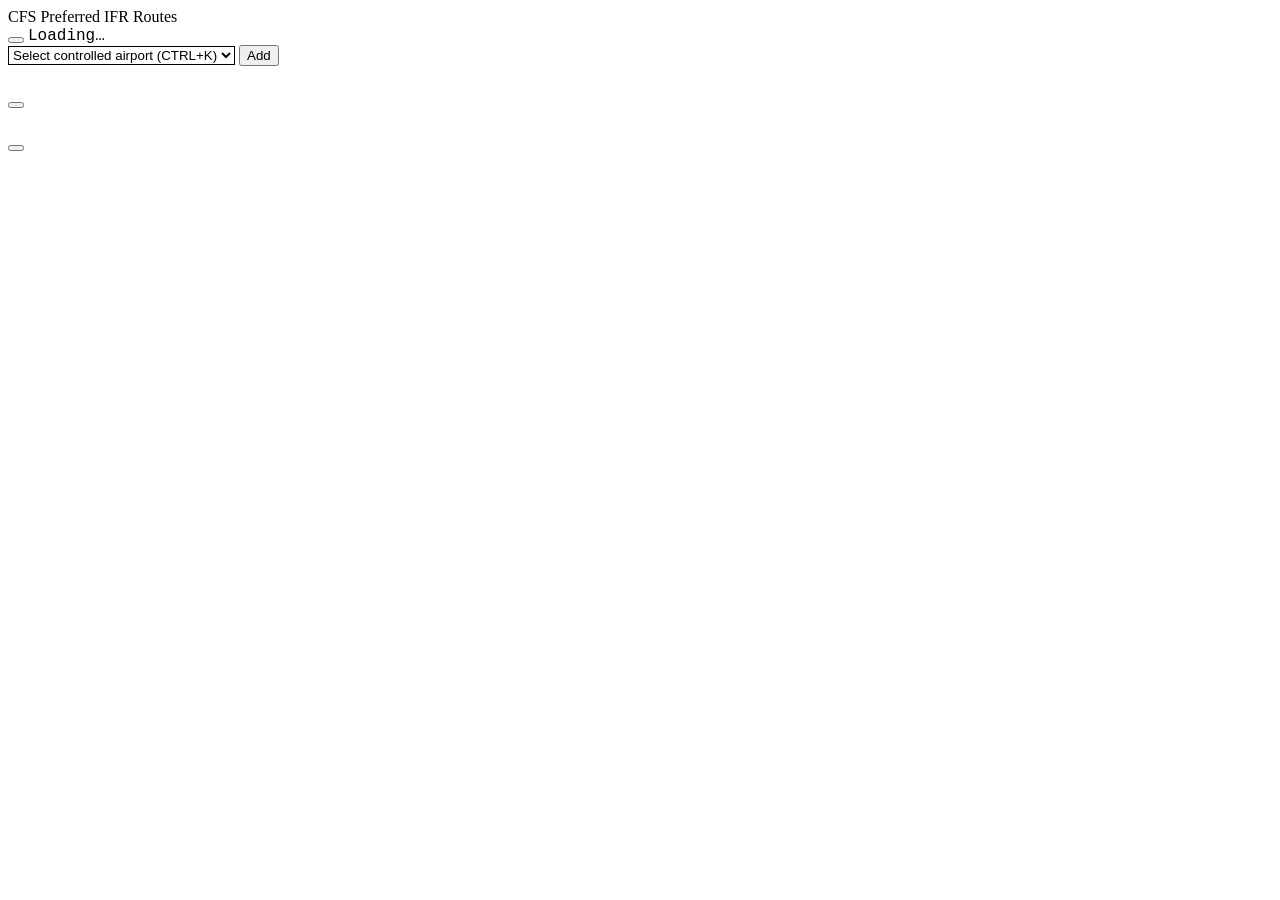
==== cfs_routes/web/templates/index.html @ 538c7cf9 "feat: add reusable help modal and general help modal" ====
<!DOCTYPE html>
<html lang="en" data-bs-theme="dark">
<head>
  <meta charset="UTF-8">
  <meta name="viewport" content="width=device-width, initial-scale=1.0">
  <title>CFS Preferred IFR Routes</title>
  <link rel="stylesheet" href="/static/vendor/bootstrap/bootstrap.min.css">
  <link rel="stylesheet" href="/static/vendor/bootstrap-icons/bootstrap-icons.min.css">
  <link rel="stylesheet" href="/static/vendor/choices/choices.min.css">
  <style>
    .font-mono { font-family: "JetBrains Mono", "Fira Mono", "Courier New", monospace; }
    .from-label { min-width: 52px; }
    .route-proc { font-size: 0.7rem; font-weight: 700; letter-spacing: .04em; padding: 0.15em 0.55em; border-radius: 999px; vertical-align: middle; }
    .route-lim { font-size: 0.75rem; }

    /* Site-wide inputs */
    input:not([type="submit"]):not([type="button"]):not([type="reset"]),
    textarea, select {
      background-color: var(--bs-secondary-bg) !important;
      color: var(--bs-body-color) !important;
      border-color: var(--bs-border-color) !important;
    }
    input::placeholder, textarea::placeholder { color: var(--bs-secondary-color) !important; }

    /* Choices.js — theme via CSS custom properties */
    :root {
      --choices-bg-color: var(--bs-secondary-bg);
      --choices-bg-color-dropdown: var(--bs-secondary-bg);
      --choices-keyline-color: var(--bs-border-color);
      --choices-text-color: var(--bs-body-color);
      --choices-item-color: var(--bs-body-color);
      --choices-highlighted-color: var(--bs-primary);
    }

    /* Choices.js — layout + sizing to match btn-sm */
    .choices { display: block; width: 300px; margin-bottom: 0 !important; }
    .choices__inner {
      font-size: 0.875rem !important;
      padding: 0.1rem 0.5rem !important;
      min-height: unset !important;
      line-height: 1.5 !important;
    }

    /* Choices.js — dropdown */
    .choices__list--dropdown,
    .choices__list[aria-expanded] { font-size: 0.875rem !important; }
    .choices__input::placeholder { color: var(--bs-secondary-color) !important; }
    .choices__list--dropdown .choices__item--selectable.is-highlighted,
    .choices__list[aria-expanded] .choices__item--selectable.is-highlighted { color: #fff !important; }
    .choices__list--single .choices__item,
    .choices__list--dropdown .choices__item,
    .choices__list[aria-expanded] .choices__item {
      overflow: hidden;
      white-space: nowrap;
      text-overflow: ellipsis;
    }
    .choices__list--dropdown .choices__group .choices__heading,
    .choices__list[aria-expanded] .choices__group .choices__heading {
      color: var(--bs-secondary-color);
      font-size: 0.7rem;
      letter-spacing: .06em;
      text-transform: uppercase;
    }

    /* Help modal — kbd keys styled for dark theme */
    #help-modal-body kbd {
      background-color: var(--bs-secondary-bg);
      color: var(--bs-body-color);
      border: 1px solid var(--bs-border-color);
      border-bottom-width: 2px;
      border-radius: 3px;
      box-shadow: none;
      font-size: 0.8em;
      padding: 0.1em 0.45em;
    }
  </style>
</head>
<body>

<nav class="navbar bg-body-secondary border-bottom">
  <div class="container-fluid">
    <span class="navbar-brand mb-0 fw-semibold">CFS Preferred IFR Routes</span>
    <div class="d-flex align-items-center gap-2">
      <button class="btn btn-sm btn-outline-secondary"
              data-help-topic="help"
              data-help-title="Help"
              aria-label="Help">
        <i class="bi bi-book-fill"></i>
      </button>
      <span class="badge text-bg-secondary font-mono" id="cycle-badge">Loading…</span>
    </div>
  </div>
</nav>

<main class="container-fluid py-3">
  <div class="d-flex align-items-center gap-2 mb-3">
    <select id="from-select">
      <option value="">Select controlled airport (CTRL+K)</option>
    </select>
    <button class="btn btn-primary btn-sm" id="add-row-btn">
      <i class="bi bi-plus-lg"></i> Add
    </button>
  </div>

  <div id="rows-container"></div>
</main>

<!-- Help modal -->
<div class="modal fade" id="help-modal" tabindex="-1" aria-labelledby="help-modal-title" aria-hidden="true">
  <div class="modal-dialog modal-dialog-scrollable modal-lg">
    <div class="modal-content">
      <div class="modal-header">
        <h6 class="modal-title font-mono mb-0" id="help-modal-title"></h6>
        <button type="button" class="btn-close" data-bs-dismiss="modal" aria-label="Close"></button>
      </div>
      <div class="modal-body" id="help-modal-body"></div>
    </div>
  </div>
</div>

<!-- Route modal -->
<div class="modal fade" id="route-modal" tabindex="-1" aria-labelledby="modal-title" aria-hidden="true">
  <div class="modal-dialog modal-dialog-scrollable modal-lg">
    <div class="modal-content">
      <div class="modal-header">
        <h6 class="modal-title font-mono mb-0" id="modal-title"></h6>
        <button type="button" class="btn-close" data-bs-dismiss="modal" aria-label="Close"></button>
      </div>
      <div class="modal-body" id="modal-body"></div>
    </div>
  </div>
</div>

<script src="/static/vendor/bootstrap/bootstrap.bundle.min.js"></script>
<script src="/static/vendor/choices/choices.min.js"></script>
<script src="/static/js/shortcuts.js"></script>
<script src="/static/js/help.js"></script>
<script>
// ─────────────────────────────────────────────────────────
// State
// ─────────────────────────────────────────────────────────
let bsModal = null;
let fromChoices = null;
let rows = [];
let nextRowId = 1;

// ─────────────────────────────────────────────────────────
// Boot
// ─────────────────────────────────────────────────────────
async function boot() {
  bsModal = new bootstrap.Modal(document.getElementById('route-modal'));
  HelpModal.init();
  await Promise.all([loadCycle(), loadAirports()]);
}

async function loadCycle() {
  try {
    const res = await fetch('/api/cycles');
    if (!res.ok) throw new Error(res.status);
    const cycles = await res.json();
    const parsed = cycles.find(c => c.status === 'parsed');
    if (parsed) {
      const eff = new Date(parsed.effective).toLocaleDateString('en-CA', { month: 'short', day: 'numeric' });
      document.getElementById('cycle-badge').textContent = `Cycle ${parsed.ident} · eff. ${eff}`;
    } else {
      document.getElementById('cycle-badge').textContent = 'No cycle available';
    }
  } catch {
    document.getElementById('cycle-badge').textContent = 'Error loading cycle';
  }
}

async function loadAirports() {
  const sel = document.getElementById('from-select');
  try {
    const res = await fetch('/api/airports');
    if (!res.ok) throw new Error(res.status);
    const data = await res.json();

    const firNames = {
      CZVR: 'Vancouver FIR',
      CZEG: 'Edmonton FIR',
      CZWG: 'Winnipeg FIR',
      CZYZ: 'Toronto FIR',
      CZUL: 'Montreal FIR',
      CZQM: 'Moncton FIR',
      CZQX: 'Gander FIR',
    };

    Object.entries(data.firs).sort().forEach(([fir, airports]) => {
      const grp = document.createElement('optgroup');
      grp.label = firNames[fir] || fir;
      airports.forEach(ap => {
        const opt = document.createElement('option');
        opt.value = ap.icao;
        opt.textContent = `${ap.icao} — ${ap.name}`;
        grp.appendChild(opt);
      });
      sel.appendChild(grp);
    });

    fromChoices = new Choices(sel, {
      searchEnabled: true,
      searchPlaceholderValue: 'Search airports…',
      shouldSort: false,
      itemSelectText: '',
    });

    fromChoices.input.element.addEventListener('keydown', (e) => {
      if (e.key === 'Enter') {
        setTimeout(() => document.getElementById('add-row-btn').click(), 0);
      }
    });
  } catch (e) {
    console.error('Failed to load airports', e);
  }
}

// ─────────────────────────────────────────────────────────
// Row management
// ─────────────────────────────────────────────────────────
document.getElementById('add-row-btn').addEventListener('click', () => {
  const sel = document.getElementById('from-select');
  const icao = sel.value;
  if (!icao) return;

  const id = nextRowId++;
  rows.push({ id, from: icao, to: '' });
  renderRows();
});

function renderRows() {
  const container = document.getElementById('rows-container');
  container.innerHTML = '';

  rows.forEach(row => {
    const card = document.createElement('div');
    card.className = 'card mb-2';
    card.dataset.id = row.id;

    const body = document.createElement('div');
    body.className = 'card-body py-2 px-3 d-flex align-items-center gap-2 flex-wrap';

    const fromLabel = document.createElement('span');
    fromLabel.className = 'from-label font-mono fw-bold text-primary';
    fromLabel.textContent = row.from;

    const arrow = document.createElement('i');
    arrow.className = 'bi bi-arrow-right text-secondary';

    const toInput = document.createElement('input');
    toInput.type = 'text';
    toInput.className = 'form-control form-control-sm';
    toInput.style.width = '130px';
    toInput.placeholder = 'CYYC or NE';
    toInput.value = row.to;
    toInput.autocomplete = 'off';
    toInput.spellcheck = false;
    toInput.addEventListener('input', e => { row.to = e.target.value.trim().toUpperCase(); });
    toInput.addEventListener('keydown', e => {
      if (e.key === 'Enter') { doSearch(row); return; }
      if (e.key === 'ArrowDown' || e.key === 'ArrowUp') {
        e.preventDefault();
        const inputs = Array.from(document.querySelectorAll('#rows-container input[type="text"]'));
        const next = inputs[inputs.indexOf(e.target) + (e.key === 'ArrowDown' ? 1 : -1)];
        if (next) next.focus();
      }
    });

    const searchBtn = document.createElement('button');
    searchBtn.className = 'btn btn-sm btn-outline-secondary';
    searchBtn.title = 'Search';
    searchBtn.innerHTML = '<i class="bi bi-search"></i>';
    searchBtn.addEventListener('click', () => doSearch(row));

    const removeBtn = document.createElement('button');
    removeBtn.className = 'btn btn-sm btn-outline-danger';
    removeBtn.title = 'Remove';
    removeBtn.innerHTML = '<i class="bi bi-x-lg"></i>';
    removeBtn.addEventListener('click', () => {
      rows = rows.filter(r => r.id !== row.id);
      renderRows();
    });

    body.append(fromLabel, arrow, toInput, searchBtn, removeBtn);
    card.appendChild(body);
    container.appendChild(card);

    if (row.to === '') toInput.focus();
  });
}

// ─────────────────────────────────────────────────────────
// Search
// ─────────────────────────────────────────────────────────
const CARDINALS = new Set(['N', 'S', 'E', 'W', 'NE', 'NW', 'SE', 'SW']);

async function doSearch(row) {
  const from = row.from;
  const to = (row.to || '').trim().toUpperCase();
  if (!to) return;

  openModal(`${from} → ${to}`, '<p class="text-secondary small"><span class="spinner-border spinner-border-sm me-1"></span>Loading…</p>');

  try {
    const url = CARDINALS.has(to)
      ? `/api/routes?from=${encodeURIComponent(from)}&direction=${encodeURIComponent(to)}`
      : `/api/routes?from=${encodeURIComponent(from)}&to=${encodeURIComponent(to)}`;

    const res = await fetch(url);
    if (!res.ok) {
      const err = await res.json().catch(() => ({ detail: res.statusText }));
      openModal(`${from} → ${to}`, `<p class="text-danger small">${escHtml(err.detail || 'API error')}</p>`);
      return;
    }

    renderResults(from, to, await res.json());
  } catch (e) {
    openModal(`${from} → ${to}`, `<p class="text-danger small">Network error: ${escHtml(e.message)}</p>`);
  }
}

function renderRouteGroups(routes) {
  let html = '';
  const groups = groupRoutes(routes);
  for (const [label, items] of groups) {
    html += `<div class="mb-3">
      <div class="text-uppercase text-secondary small fw-bold border-bottom pb-1 mb-2" style="font-size:0.7rem;letter-spacing:.08em">${escHtml(label)}</div>`;
    items.forEach(r => {
      const proc = r.procedure ? `<span class="route-proc badge text-bg-primary me-2">${escHtml(r.procedure)}</span>` : '';
      const lim = r.limitations ? `<span class="route-lim text-secondary ms-2">(${escHtml(r.limitations)})</span>` : '';
      const ovfl = r.direction_type === 'OVFL' ? '<span class="text-secondary me-1">⟷ OVFL</span>' : '';
      html += `<div class="font-mono small py-1">${ovfl}${proc}${escHtml(r.route)}${lim}</div>`;
    });
    html += '</div>';
  }
  return html;
}

function renderFallbackAccordion(routes, preferredDir) {
  const byDir = new Map();
  routes.forEach(r => {
    const key = r.direction || '?';
    if (!byDir.has(key)) byDir.set(key, []);
    byDir.get(key).push(r);
  });

  if (byDir.size === 0) {
    return '<p class="text-center text-secondary py-4 mb-0">No mandatory routes found.</p>';
  }

  const openDir = (preferredDir && byDir.has(preferredDir)) ? preferredDir : byDir.keys().next().value;

  let html = '<div class="accordion">';
  let i = 0;
  for (const [dir, items] of byDir) {
    const panelId = `fb-acc-${i}`;
    const isOpen = dir === openDir;
    html += `<div class="accordion-item">
      <h2 class="accordion-header">
        <button class="accordion-button${isOpen ? '' : ' collapsed'} py-2 font-mono small" type="button"
            data-bs-toggle="collapse" data-bs-target="#${panelId}">
          TO ${escHtml(dir)}
          <span class="badge text-bg-secondary ms-2">${items.length}</span>
        </button>
      </h2>
      <div id="${panelId}" class="accordion-collapse collapse${isOpen ? ' show' : ''}">
        <div class="accordion-body py-2">${renderRouteGroups(items)}</div>
      </div>
    </div>`;
    i++;
  }
  html += '</div>';
  return html;
}

function renderResults(from, to, data) {
  const routes = (data.routes || []).filter(r => r.direction_type !== 'ARR');
  let html = '';

  if (data.fallback) {
    html += `<div class="alert alert-info py-2 small mb-3" role="alert">No result for <strong>${escHtml(from)} \u2192 ${escHtml(to)}</strong>.</div>`;
    html += renderFallbackAccordion(routes, data.preferred_direction || null);
  } else if (routes.length === 0) {
    html += '<p class="text-center text-secondary py-4 mb-0">No mandatory routes found.</p>';
  } else {
    html += renderRouteGroups(routes);
  }

  openModal(`${from} → ${to}`, html);
}

function groupRoutes(routes) {
  const map = new Map();
  routes.forEach(r => {
    const cat = routeCategory(r);
    if (!map.has(cat)) map.set(cat, []);
    map.get(cat).push(r);
  });

  const order = ['HIGH', 'LOW', 'HIGH & LOW'];
  const sorted = new Map();
  order.forEach(k => { if (map.has(k)) sorted.set(k, map.get(k)); });
  map.forEach((v, k) => { if (!sorted.has(k)) sorted.set(k, v); });

  return sorted;
}

function routeCategory(r) {
  const alt = r.altitude || '';
  const lim = (r.limitations || '').toUpperCase();
  const dir = r.direction_type;

  let label = alt === 'H' ? 'HIGH' : alt === 'L' ? 'LOW' : alt === 'H&L' ? 'HIGH & LOW' : alt;

  if (dir === 'ARR') label = 'ARR ' + label;
  if (dir === 'OVFL') label = 'OVFLT';

  if (lim.includes('NONJET')) label += ' (NONJET)';
  else if (lim.includes('JET')) label += ' (JET)';

  return label;
}

// ─────────────────────────────────────────────────────────
// Modal
// ─────────────────────────────────────────────────────────
function openModal(title, bodyHtml) {
  document.getElementById('modal-title').textContent = title;
  document.getElementById('modal-body').innerHTML = bodyHtml;
  bsModal.show();
}

// ─────────────────────────────────────────────────────────
// Utilities
// ─────────────────────────────────────────────────────────
function escHtml(str) {
  return String(str)
    .replace(/&/g, '&amp;')
    .replace(/</g, '&lt;')
    .replace(/>/g, '&gt;')
    .replace(/"/g, '&quot;');
}

// ─────────────────────────────────────────────────────────
// Init
// ─────────────────────────────────────────────────────────
boot();
</script>
</body>
</html>
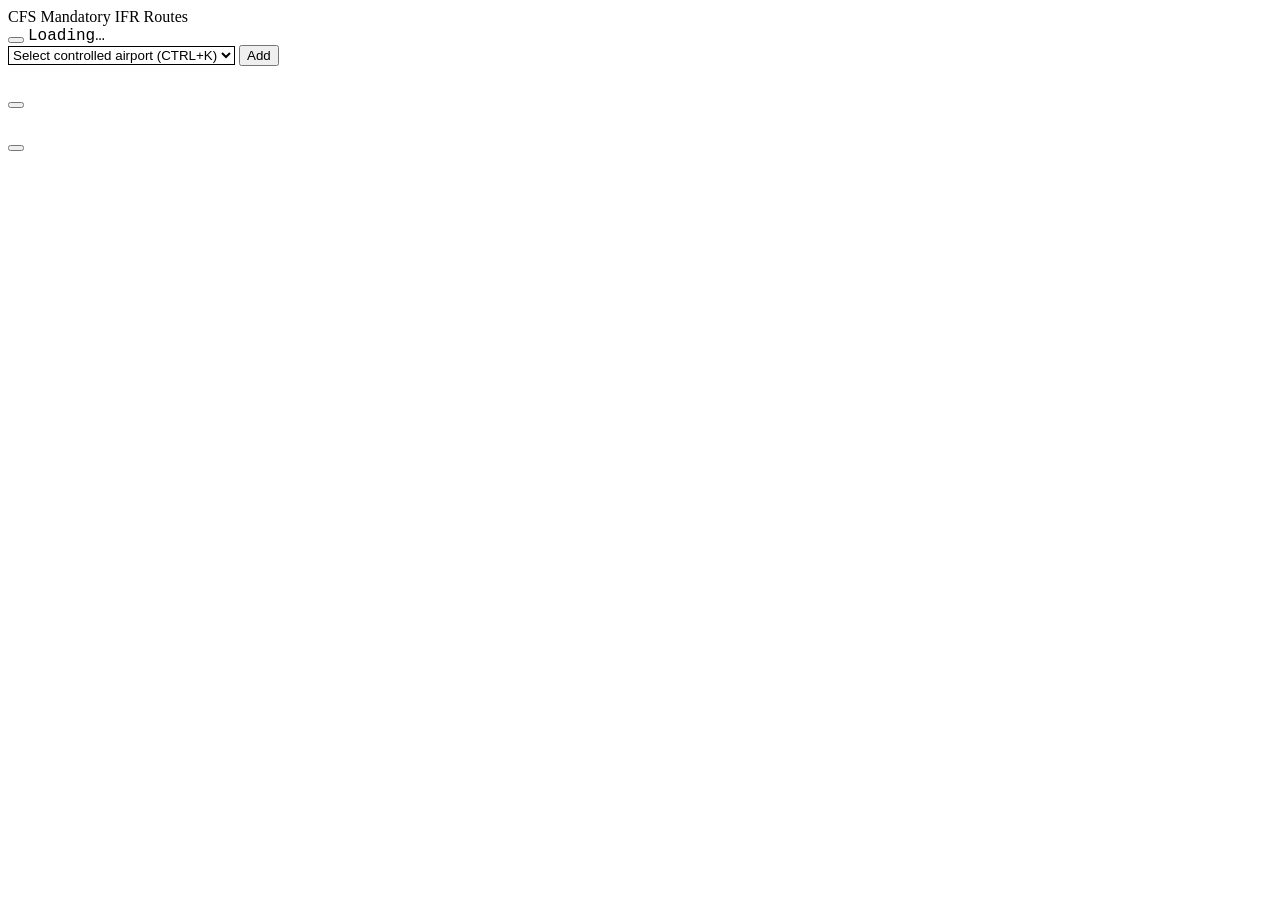
==== commit 9726bc04: "feat: add French/English i18n with auto-detection - Detect locale from Accept-Language header (serve" ====
--- a/cfs_routes/web/templates/index.html
+++ b/cfs_routes/web/templates/index.html
@@ -79,15 +79,13 @@
 
 <nav class="navbar bg-body-secondary border-bottom">
   <div class="container-fluid">
-    <span class="navbar-brand mb-0 fw-semibold">CFS Preferred IFR Routes</span>
+    <span class="navbar-brand mb-0 fw-semibold" data-i18n="app.title">CFS Mandatory IFR Routes</span>
     <div class="d-flex align-items-center gap-2">
       <button class="btn btn-sm btn-outline-secondary"
-              data-help-topic="help"
-              data-help-title="Help"
-              aria-label="Help">
+              data-help-topic="help">
         <i class="bi bi-book-fill"></i>
       </button>
-      <span class="badge text-bg-secondary font-mono" id="cycle-badge">Loading…</span>
+      <span class="badge text-bg-secondary font-mono" id="cycle-badge" data-i18n="ui.loading">Loading…</span>
     </div>
   </div>
 </nav>
@@ -95,10 +93,10 @@
 <main class="container-fluid py-3">
   <div class="d-flex align-items-center gap-2 mb-3">
     <select id="from-select">
-      <option value="">Select controlled airport (CTRL+K)</option>
+      <option value="" data-i18n="form.airport_placeholder">Select controlled airport (CTRL+K)</option>
     </select>
     <button class="btn btn-primary btn-sm" id="add-row-btn">
-      <i class="bi bi-plus-lg"></i> Add
+      <i class="bi bi-plus-lg"></i> <span data-i18n="form.add">Add</span>
     </button>
   </div>
 
@@ -133,6 +131,7 @@
 
 <script src="/static/vendor/bootstrap/bootstrap.bundle.min.js"></script>
 <script src="/static/vendor/choices/choices.min.js"></script>
+<script src="/static/js/i18n.js"></script>
 <script src="/static/js/shortcuts.js"></script>
 <script src="/static/js/help.js"></script>
 <script>
@@ -145,12 +144,35 @@
 let nextRowId = 1;
 
 // ─────────────────────────────────────────────────────────
+// SessionStorage persistence
+// ─────────────────────────────────────────────────────────
+const SESSION_KEY = 'cfs_rows';
+
+function saveSession() {
+  sessionStorage.setItem(SESSION_KEY, JSON.stringify({ rows, nextRowId }));
+}
+
+function restoreSession() {
+  try {
+    const saved = JSON.parse(sessionStorage.getItem(SESSION_KEY));
+    if (!saved || !Array.isArray(saved.rows)) return;
+    rows = saved.rows;
+    nextRowId = saved.nextRowId || rows.length + 1;
+    if (rows.length) renderRows();
+  } catch {
+    // corrupt data — ignore
+  }
+}
+
+// ─────────────────────────────────────────────────────────
 // Boot
 // ─────────────────────────────────────────────────────────
 async function boot() {
+  await i18n.init();
   bsModal = new bootstrap.Modal(document.getElementById('route-modal'));
   HelpModal.init();
   await Promise.all([loadCycle(), loadAirports()]);
+  restoreSession();
 }
 
 async function loadCycle() {
@@ -160,13 +182,13 @@
     const cycles = await res.json();
     const parsed = cycles.find(c => c.status === 'parsed');
     if (parsed) {
-      const eff = new Date(parsed.effective).toLocaleDateString('en-CA', { month: 'short', day: 'numeric' });
-      document.getElementById('cycle-badge').textContent = `Cycle ${parsed.ident} · eff. ${eff}`;
+      const eff = new Date(parsed.effective).toLocaleDateString(i18n.locale, { month: 'short', day: 'numeric' });
+      document.getElementById('cycle-badge').textContent = i18n.t('cycle.label', { ident: parsed.ident, date: eff });
     } else {
-      document.getElementById('cycle-badge').textContent = 'No cycle available';
+      document.getElementById('cycle-badge').textContent = i18n.t('cycle.unavailable');
     }
   } catch {
-    document.getElementById('cycle-badge').textContent = 'Error loading cycle';
+    document.getElementById('cycle-badge').textContent = i18n.t('cycle.error');
   }
 }
 
@@ -177,19 +199,10 @@
     if (!res.ok) throw new Error(res.status);
     const data = await res.json();
 
-    const firNames = {
-      CZVR: 'Vancouver FIR',
-      CZEG: 'Edmonton FIR',
-      CZWG: 'Winnipeg FIR',
-      CZYZ: 'Toronto FIR',
-      CZUL: 'Montreal FIR',
-      CZQM: 'Moncton FIR',
-      CZQX: 'Gander FIR',
-    };
-
     Object.entries(data.firs).sort().forEach(([fir, airports]) => {
       const grp = document.createElement('optgroup');
-      grp.label = firNames[fir] || fir;
+      const firKey = 'fir.' + fir;
+      grp.label = i18n.t(firKey) !== firKey ? i18n.t(firKey) : fir;
       airports.forEach(ap => {
         const opt = document.createElement('option');
         opt.value = ap.icao;
@@ -201,7 +214,7 @@
 
     fromChoices = new Choices(sel, {
       searchEnabled: true,
-      searchPlaceholderValue: 'Search airports…',
+      searchPlaceholderValue: i18n.t('airports.search_placeholder'),
       shouldSort: false,
       itemSelectText: '',
     });
@@ -226,6 +239,7 @@
 
   const id = nextRowId++;
   rows.push({ id, from: icao, to: '' });
+  saveSession();
   renderRows();
 });
 
@@ -252,11 +266,11 @@
     toInput.type = 'text';
     toInput.className = 'form-control form-control-sm';
     toInput.style.width = '130px';
-    toInput.placeholder = 'CYYC or NE';
+    toInput.placeholder = i18n.t('form.destination_placeholder');
     toInput.value = row.to;
     toInput.autocomplete = 'off';
     toInput.spellcheck = false;
-    toInput.addEventListener('input', e => { row.to = e.target.value.trim().toUpperCase(); });
+    toInput.addEventListener('input', e => { row.to = e.target.value.trim().toUpperCase(); saveSession(); });
     toInput.addEventListener('keydown', e => {
       if (e.key === 'Enter') { doSearch(row); return; }
       if (e.key === 'ArrowDown' || e.key === 'ArrowUp') {
@@ -269,16 +283,17 @@
 
     const searchBtn = document.createElement('button');
     searchBtn.className = 'btn btn-sm btn-outline-secondary';
-    searchBtn.title = 'Search';
+    searchBtn.title = i18n.t('btn.search');
     searchBtn.innerHTML = '<i class="bi bi-search"></i>';
     searchBtn.addEventListener('click', () => doSearch(row));
 
     const removeBtn = document.createElement('button');
     removeBtn.className = 'btn btn-sm btn-outline-danger';
-    removeBtn.title = 'Remove';
+    removeBtn.title = i18n.t('btn.remove');
     removeBtn.innerHTML = '<i class="bi bi-x-lg"></i>';
     removeBtn.addEventListener('click', () => {
       rows = rows.filter(r => r.id !== row.id);
+      saveSession();
       renderRows();
     });
 
@@ -300,7 +315,7 @@
   const to = (row.to || '').trim().toUpperCase();
   if (!to) return;
 
-  openModal(`${from} → ${to}`, '<p class="text-secondary small"><span class="spinner-border spinner-border-sm me-1"></span>Loading…</p>');
+  openModal(`${from} → ${to}`, `<p class="text-secondary small"><span class="spinner-border spinner-border-sm me-1"></span>${i18n.t('ui.loading')}</p>`);
 
   try {
     const url = CARDINALS.has(to)
@@ -324,8 +339,10 @@
   let html = '';
   const groups = groupRoutes(routes);
   for (const [label, items] of groups) {
+    const labelKey = 'route.label.' + label;
+    const displayLabel = i18n.t(labelKey) !== labelKey ? i18n.t(labelKey) : label;
     html += `<div class="mb-3">
-      <div class="text-uppercase text-secondary small fw-bold border-bottom pb-1 mb-2" style="font-size:0.7rem;letter-spacing:.08em">${escHtml(label)}</div>`;
+      <div class="text-uppercase text-secondary small fw-bold border-bottom pb-1 mb-2" style="font-size:0.7rem;letter-spacing:.08em">${escHtml(displayLabel)}</div>`;
     items.forEach(r => {
       const proc = r.procedure ? `<span class="route-proc badge text-bg-primary me-2">${escHtml(r.procedure)}</span>` : '';
       const lim = r.limitations ? `<span class="route-lim text-secondary ms-2">(${escHtml(r.limitations)})</span>` : '';
@@ -346,7 +363,7 @@
   });
 
   if (byDir.size === 0) {
-    return '<p class="text-center text-secondary py-4 mb-0">No mandatory routes found.</p>';
+    return `<p class="text-center text-secondary py-4 mb-0">${i18n.t('route.no_mandatory')}</p>`;
   }
 
   const openDir = (preferredDir && byDir.has(preferredDir)) ? preferredDir : byDir.keys().next().value;
@@ -379,10 +396,10 @@
   let html = '';
 
   if (data.fallback) {
-    html += `<div class="alert alert-info py-2 small mb-3" role="alert">No result for <strong>${escHtml(from)} \u2192 ${escHtml(to)}</strong>.</div>`;
+    html += `<div class="alert alert-info py-2 small mb-3" role="alert">${i18n.t('route.fallback_notice', { from: escHtml(from), to: escHtml(to) })}</div>`;
     html += renderFallbackAccordion(routes, data.preferred_direction || null);
   } else if (routes.length === 0) {
-    html += '<p class="text-center text-secondary py-4 mb-0">No mandatory routes found.</p>';
+    html += `<p class="text-center text-secondary py-4 mb-0">${i18n.t('route.no_mandatory')}</p>`;
   } else {
     html += renderRouteGroups(routes);
   }
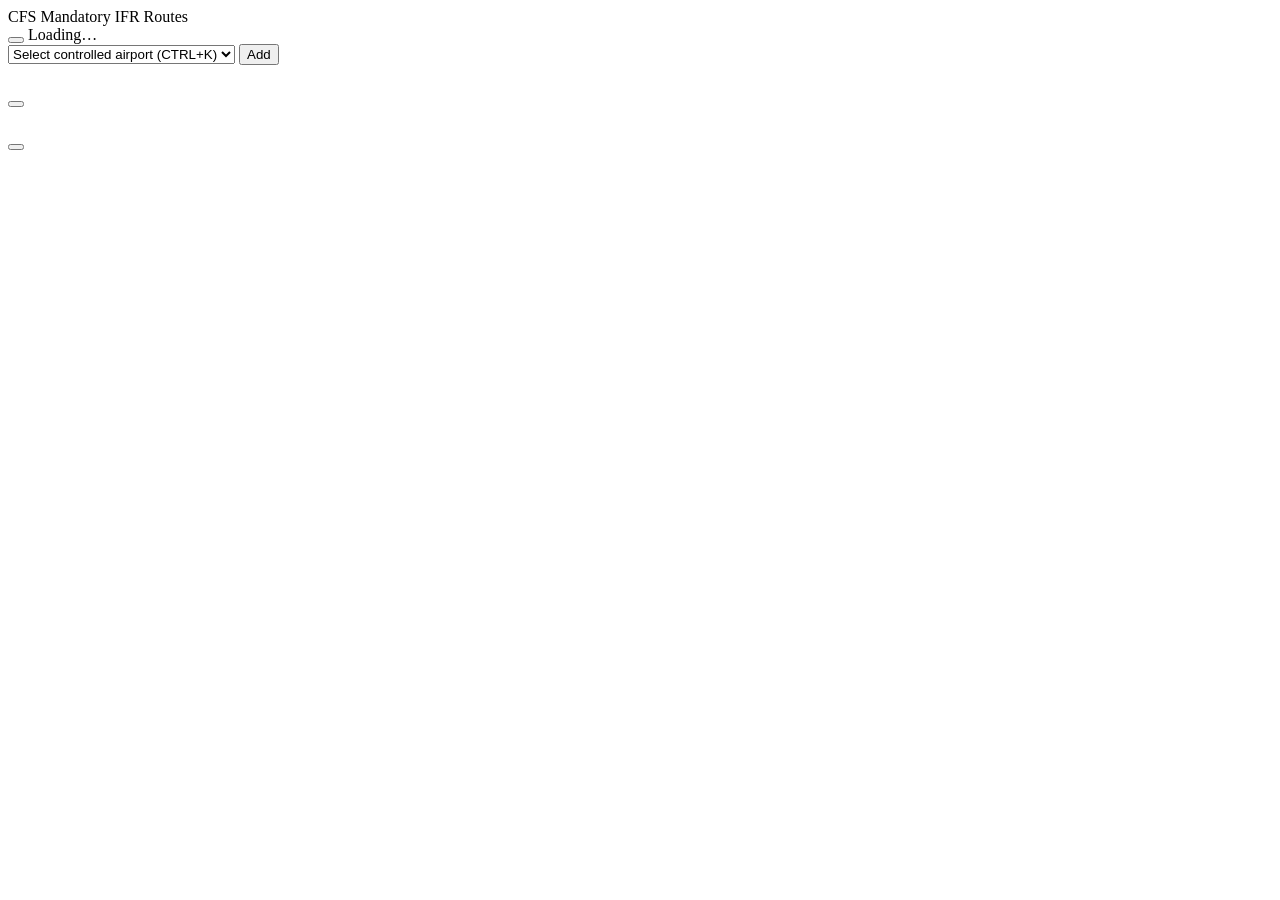
==== commit eaba4393: "chore: extract inline CSS and JS from index.html into static/css/main.css and static/js/index.js" ====
--- a/cfs_routes/web/templates/index.html
+++ b/cfs_routes/web/templates/index.html
@@ -7,73 +7,7 @@
   <link rel="stylesheet" href="/static/vendor/bootstrap/bootstrap.min.css">
   <link rel="stylesheet" href="/static/vendor/bootstrap-icons/bootstrap-icons.min.css">
   <link rel="stylesheet" href="/static/vendor/choices/choices.min.css">
-  <style>
-    .font-mono { font-family: "JetBrains Mono", "Fira Mono", "Courier New", monospace; }
-    .from-label { min-width: 52px; }
-    .route-proc { font-size: 0.7rem; font-weight: 700; letter-spacing: .04em; padding: 0.15em 0.55em; border-radius: 999px; vertical-align: middle; }
-    .route-lim { font-size: 0.75rem; }
-
-    /* Site-wide inputs */
-    input:not([type="submit"]):not([type="button"]):not([type="reset"]),
-    textarea, select {
-      background-color: var(--bs-secondary-bg) !important;
-      color: var(--bs-body-color) !important;
-      border-color: var(--bs-border-color) !important;
-    }
-    input::placeholder, textarea::placeholder { color: var(--bs-secondary-color) !important; }
-
-    /* Choices.js — theme via CSS custom properties */
-    :root {
-      --choices-bg-color: var(--bs-secondary-bg);
-      --choices-bg-color-dropdown: var(--bs-secondary-bg);
-      --choices-keyline-color: var(--bs-border-color);
-      --choices-text-color: var(--bs-body-color);
-      --choices-item-color: var(--bs-body-color);
-      --choices-highlighted-color: var(--bs-primary);
-    }
-
-    /* Choices.js — layout + sizing to match btn-sm */
-    .choices { display: block; width: 300px; margin-bottom: 0 !important; }
-    .choices__inner {
-      font-size: 0.875rem !important;
-      padding: 0.1rem 0.5rem !important;
-      min-height: unset !important;
-      line-height: 1.5 !important;
-    }
-
-    /* Choices.js — dropdown */
-    .choices__list--dropdown,
-    .choices__list[aria-expanded] { font-size: 0.875rem !important; }
-    .choices__input::placeholder { color: var(--bs-secondary-color) !important; }
-    .choices__list--dropdown .choices__item--selectable.is-highlighted,
-    .choices__list[aria-expanded] .choices__item--selectable.is-highlighted { color: #fff !important; }
-    .choices__list--single .choices__item,
-    .choices__list--dropdown .choices__item,
-    .choices__list[aria-expanded] .choices__item {
-      overflow: hidden;
-      white-space: nowrap;
-      text-overflow: ellipsis;
-    }
-    .choices__list--dropdown .choices__group .choices__heading,
-    .choices__list[aria-expanded] .choices__group .choices__heading {
-      color: var(--bs-secondary-color);
-      font-size: 0.7rem;
-      letter-spacing: .06em;
-      text-transform: uppercase;
-    }
-
-    /* Help modal — kbd keys styled for dark theme */
-    #help-modal-body kbd {
-      background-color: var(--bs-secondary-bg);
-      color: var(--bs-body-color);
-      border: 1px solid var(--bs-border-color);
-      border-bottom-width: 2px;
-      border-radius: 3px;
-      box-shadow: none;
-      font-size: 0.8em;
-      padding: 0.1em 0.45em;
-    }
-  </style>
+  <link rel="stylesheet" href="/static/css/main.css">
 </head>
 <body>
 
@@ -131,338 +65,10 @@
 
 <script src="/static/vendor/bootstrap/bootstrap.bundle.min.js"></script>
 <script src="/static/vendor/choices/choices.min.js"></script>
+<script src="/static/vendor/markjs/mark.min.js"></script>
 <script src="/static/js/i18n.js"></script>
 <script src="/static/js/shortcuts.js"></script>
 <script src="/static/js/help.js"></script>
-<script>
-// ─────────────────────────────────────────────────────────
-// State
-// ─────────────────────────────────────────────────────────
-let bsModal = null;
-let fromChoices = null;
-let rows = [];
-let nextRowId = 1;
-
-// ─────────────────────────────────────────────────────────
-// SessionStorage persistence
-// ─────────────────────────────────────────────────────────
-const SESSION_KEY = 'cfs_rows';
-
-function saveSession() {
-  sessionStorage.setItem(SESSION_KEY, JSON.stringify({ rows, nextRowId }));
-}
-
-function restoreSession() {
-  try {
-    const saved = JSON.parse(sessionStorage.getItem(SESSION_KEY));
-    if (!saved || !Array.isArray(saved.rows)) return;
-    rows = saved.rows;
-    nextRowId = saved.nextRowId || rows.length + 1;
-    if (rows.length) renderRows();
-  } catch {
-    // corrupt data — ignore
-  }
-}
-
-// ─────────────────────────────────────────────────────────
-// Boot
-// ─────────────────────────────────────────────────────────
-async function boot() {
-  await i18n.init();
-  bsModal = new bootstrap.Modal(document.getElementById('route-modal'));
-  HelpModal.init();
-  await Promise.all([loadCycle(), loadAirports()]);
-  restoreSession();
-}
-
-async function loadCycle() {
-  try {
-    const res = await fetch('/api/cycles');
-    if (!res.ok) throw new Error(res.status);
-    const cycles = await res.json();
-    const parsed = cycles.find(c => c.status === 'parsed');
-    if (parsed) {
-      const eff = new Date(parsed.effective).toLocaleDateString(i18n.locale, { month: 'short', day: 'numeric' });
-      document.getElementById('cycle-badge').textContent = i18n.t('cycle.label', { ident: parsed.ident, date: eff });
-    } else {
-      document.getElementById('cycle-badge').textContent = i18n.t('cycle.unavailable');
-    }
-  } catch {
-    document.getElementById('cycle-badge').textContent = i18n.t('cycle.error');
-  }
-}
-
-async function loadAirports() {
-  const sel = document.getElementById('from-select');
-  try {
-    const res = await fetch('/api/airports');
-    if (!res.ok) throw new Error(res.status);
-    const data = await res.json();
-
-    Object.entries(data.firs).sort().forEach(([fir, airports]) => {
-      const grp = document.createElement('optgroup');
-      const firKey = 'fir.' + fir;
-      grp.label = i18n.t(firKey) !== firKey ? i18n.t(firKey) : fir;
-      airports.forEach(ap => {
-        const opt = document.createElement('option');
-        opt.value = ap.icao;
-        opt.textContent = `${ap.icao} — ${ap.name}`;
-        grp.appendChild(opt);
-      });
-      sel.appendChild(grp);
-    });
-
-    fromChoices = new Choices(sel, {
-      searchEnabled: true,
-      searchPlaceholderValue: i18n.t('airports.search_placeholder'),
-      shouldSort: false,
-      itemSelectText: '',
-    });
-
-    fromChoices.input.element.addEventListener('keydown', (e) => {
-      if (e.key === 'Enter') {
-        setTimeout(() => document.getElementById('add-row-btn').click(), 0);
-      }
-    });
-  } catch (e) {
-    console.error('Failed to load airports', e);
-  }
-}
-
-// ─────────────────────────────────────────────────────────
-// Row management
-// ─────────────────────────────────────────────────────────
-document.getElementById('add-row-btn').addEventListener('click', () => {
-  const sel = document.getElementById('from-select');
-  const icao = sel.value;
-  if (!icao) return;
-
-  const id = nextRowId++;
-  rows.push({ id, from: icao, to: '' });
-  saveSession();
-  renderRows();
-});
-
-function renderRows() {
-  const container = document.getElementById('rows-container');
-  container.innerHTML = '';
-
-  rows.forEach(row => {
-    const card = document.createElement('div');
-    card.className = 'card mb-2';
-    card.dataset.id = row.id;
-
-    const body = document.createElement('div');
-    body.className = 'card-body py-2 px-3 d-flex align-items-center gap-2 flex-wrap';
-
-    const fromLabel = document.createElement('span');
-    fromLabel.className = 'from-label font-mono fw-bold text-primary';
-    fromLabel.textContent = row.from;
-
-    const arrow = document.createElement('i');
-    arrow.className = 'bi bi-arrow-right text-secondary';
-
-    const toInput = document.createElement('input');
-    toInput.type = 'text';
-    toInput.className = 'form-control form-control-sm';
-    toInput.style.width = '130px';
-    toInput.placeholder = i18n.t('form.destination_placeholder');
-    toInput.value = row.to;
-    toInput.autocomplete = 'off';
-    toInput.spellcheck = false;
-    toInput.addEventListener('input', e => { row.to = e.target.value.trim().toUpperCase(); saveSession(); });
-    toInput.addEventListener('keydown', e => {
-      if (e.key === 'Enter') { doSearch(row); return; }
-      if (e.key === 'ArrowDown' || e.key === 'ArrowUp') {
-        e.preventDefault();
-        const inputs = Array.from(document.querySelectorAll('#rows-container input[type="text"]'));
-        const next = inputs[inputs.indexOf(e.target) + (e.key === 'ArrowDown' ? 1 : -1)];
-        if (next) next.focus();
-      }
-    });
-
-    const searchBtn = document.createElement('button');
-    searchBtn.className = 'btn btn-sm btn-outline-secondary';
-    searchBtn.title = i18n.t('btn.search');
-    searchBtn.innerHTML = '<i class="bi bi-search"></i>';
-    searchBtn.addEventListener('click', () => doSearch(row));
-
-    const removeBtn = document.createElement('button');
-    removeBtn.className = 'btn btn-sm btn-outline-danger';
-    removeBtn.title = i18n.t('btn.remove');
-    removeBtn.innerHTML = '<i class="bi bi-x-lg"></i>';
-    removeBtn.addEventListener('click', () => {
-      rows = rows.filter(r => r.id !== row.id);
-      saveSession();
-      renderRows();
-    });
-
-    body.append(fromLabel, arrow, toInput, searchBtn, removeBtn);
-    card.appendChild(body);
-    container.appendChild(card);
-
-    if (row.to === '') toInput.focus();
-  });
-}
-
-// ─────────────────────────────────────────────────────────
-// Search
-// ─────────────────────────────────────────────────────────
-const CARDINALS = new Set(['N', 'S', 'E', 'W', 'NE', 'NW', 'SE', 'SW']);
-
-async function doSearch(row) {
-  const from = row.from;
-  const to = (row.to || '').trim().toUpperCase();
-  if (!to) return;
-
-  openModal(`${from} → ${to}`, `<p class="text-secondary small"><span class="spinner-border spinner-border-sm me-1"></span>${i18n.t('ui.loading')}</p>`);
-
-  try {
-    const url = CARDINALS.has(to)
-      ? `/api/routes?from=${encodeURIComponent(from)}&direction=${encodeURIComponent(to)}`
-      : `/api/routes?from=${encodeURIComponent(from)}&to=${encodeURIComponent(to)}`;
-
-    const res = await fetch(url);
-    if (!res.ok) {
-      const err = await res.json().catch(() => ({ detail: res.statusText }));
-      openModal(`${from} → ${to}`, `<p class="text-danger small">${escHtml(err.detail || 'API error')}</p>`);
-      return;
-    }
-
-    renderResults(from, to, await res.json());
-  } catch (e) {
-    openModal(`${from} → ${to}`, `<p class="text-danger small">Network error: ${escHtml(e.message)}</p>`);
-  }
-}
-
-function renderRouteGroups(routes) {
-  let html = '';
-  const groups = groupRoutes(routes);
-  for (const [label, items] of groups) {
-    const labelKey = 'route.label.' + label;
-    const displayLabel = i18n.t(labelKey) !== labelKey ? i18n.t(labelKey) : label;
-    html += `<div class="mb-3">
-      <div class="text-uppercase text-secondary small fw-bold border-bottom pb-1 mb-2" style="font-size:0.7rem;letter-spacing:.08em">${escHtml(displayLabel)}</div>`;
-    items.forEach(r => {
-      const proc = r.procedure ? `<span class="route-proc badge text-bg-primary me-2">${escHtml(r.procedure)}</span>` : '';
-      const lim = r.limitations ? `<span class="route-lim text-secondary ms-2">(${escHtml(r.limitations)})</span>` : '';
-      const ovfl = r.direction_type === 'OVFL' ? '<span class="text-secondary me-1">⟷ OVFL</span>' : '';
-      html += `<div class="font-mono small py-1">${ovfl}${proc}${escHtml(r.route)}${lim}</div>`;
-    });
-    html += '</div>';
-  }
-  return html;
-}
-
-function renderFallbackAccordion(routes, preferredDir) {
-  const byDir = new Map();
-  routes.forEach(r => {
-    const key = r.direction || '?';
-    if (!byDir.has(key)) byDir.set(key, []);
-    byDir.get(key).push(r);
-  });
-
-  if (byDir.size === 0) {
-    return `<p class="text-center text-secondary py-4 mb-0">${i18n.t('route.no_mandatory')}</p>`;
-  }
-
-  const openDir = (preferredDir && byDir.has(preferredDir)) ? preferredDir : byDir.keys().next().value;
-
-  let html = '<div class="accordion">';
-  let i = 0;
-  for (const [dir, items] of byDir) {
-    const panelId = `fb-acc-${i}`;
-    const isOpen = dir === openDir;
-    html += `<div class="accordion-item">
-      <h2 class="accordion-header">
-        <button class="accordion-button${isOpen ? '' : ' collapsed'} py-2 font-mono small" type="button"
-            data-bs-toggle="collapse" data-bs-target="#${panelId}">
-          TO ${escHtml(dir)}
-          <span class="badge text-bg-secondary ms-2">${items.length}</span>
-        </button>
-      </h2>
-      <div id="${panelId}" class="accordion-collapse collapse${isOpen ? ' show' : ''}">
-        <div class="accordion-body py-2">${renderRouteGroups(items)}</div>
-      </div>
-    </div>`;
-    i++;
-  }
-  html += '</div>';
-  return html;
-}
-
-function renderResults(from, to, data) {
-  const routes = (data.routes || []).filter(r => r.direction_type !== 'ARR');
-  let html = '';
-
-  if (data.fallback) {
-    html += `<div class="alert alert-info py-2 small mb-3" role="alert">${i18n.t('route.fallback_notice', { from: escHtml(from), to: escHtml(to) })}</div>`;
-    html += renderFallbackAccordion(routes, data.preferred_direction || null);
-  } else if (routes.length === 0) {
-    html += `<p class="text-center text-secondary py-4 mb-0">${i18n.t('route.no_mandatory')}</p>`;
-  } else {
-    html += renderRouteGroups(routes);
-  }
-
-  openModal(`${from} → ${to}`, html);
-}
-
-function groupRoutes(routes) {
-  const map = new Map();
-  routes.forEach(r => {
-    const cat = routeCategory(r);
-    if (!map.has(cat)) map.set(cat, []);
-    map.get(cat).push(r);
-  });
-
-  const order = ['HIGH', 'LOW', 'HIGH & LOW'];
-  const sorted = new Map();
-  order.forEach(k => { if (map.has(k)) sorted.set(k, map.get(k)); });
-  map.forEach((v, k) => { if (!sorted.has(k)) sorted.set(k, v); });
-
-  return sorted;
-}
-
-function routeCategory(r) {
-  const alt = r.altitude || '';
-  const lim = (r.limitations || '').toUpperCase();
-  const dir = r.direction_type;
-
-  let label = alt === 'H' ? 'HIGH' : alt === 'L' ? 'LOW' : alt === 'H&L' ? 'HIGH & LOW' : alt;
-
-  if (dir === 'ARR') label = 'ARR ' + label;
-  if (dir === 'OVFL') label = 'OVFLT';
-
-  if (lim.includes('NONJET')) label += ' (NONJET)';
-  else if (lim.includes('JET')) label += ' (JET)';
-
-  return label;
-}
-
-// ─────────────────────────────────────────────────────────
-// Modal
-// ─────────────────────────────────────────────────────────
-function openModal(title, bodyHtml) {
-  document.getElementById('modal-title').textContent = title;
-  document.getElementById('modal-body').innerHTML = bodyHtml;
-  bsModal.show();
-}
-
-// ─────────────────────────────────────────────────────────
-// Utilities
-// ─────────────────────────────────────────────────────────
-function escHtml(str) {
-  return String(str)
-    .replace(/&/g, '&amp;')
-    .replace(/</g, '&lt;')
-    .replace(/>/g, '&gt;')
-    .replace(/"/g, '&quot;');
-}
-
-// ─────────────────────────────────────────────────────────
-// Init
-// ─────────────────────────────────────────────────────────
-boot();
-</script>
+<script src="/static/js/index.js"></script>
 </body>
 </html>
